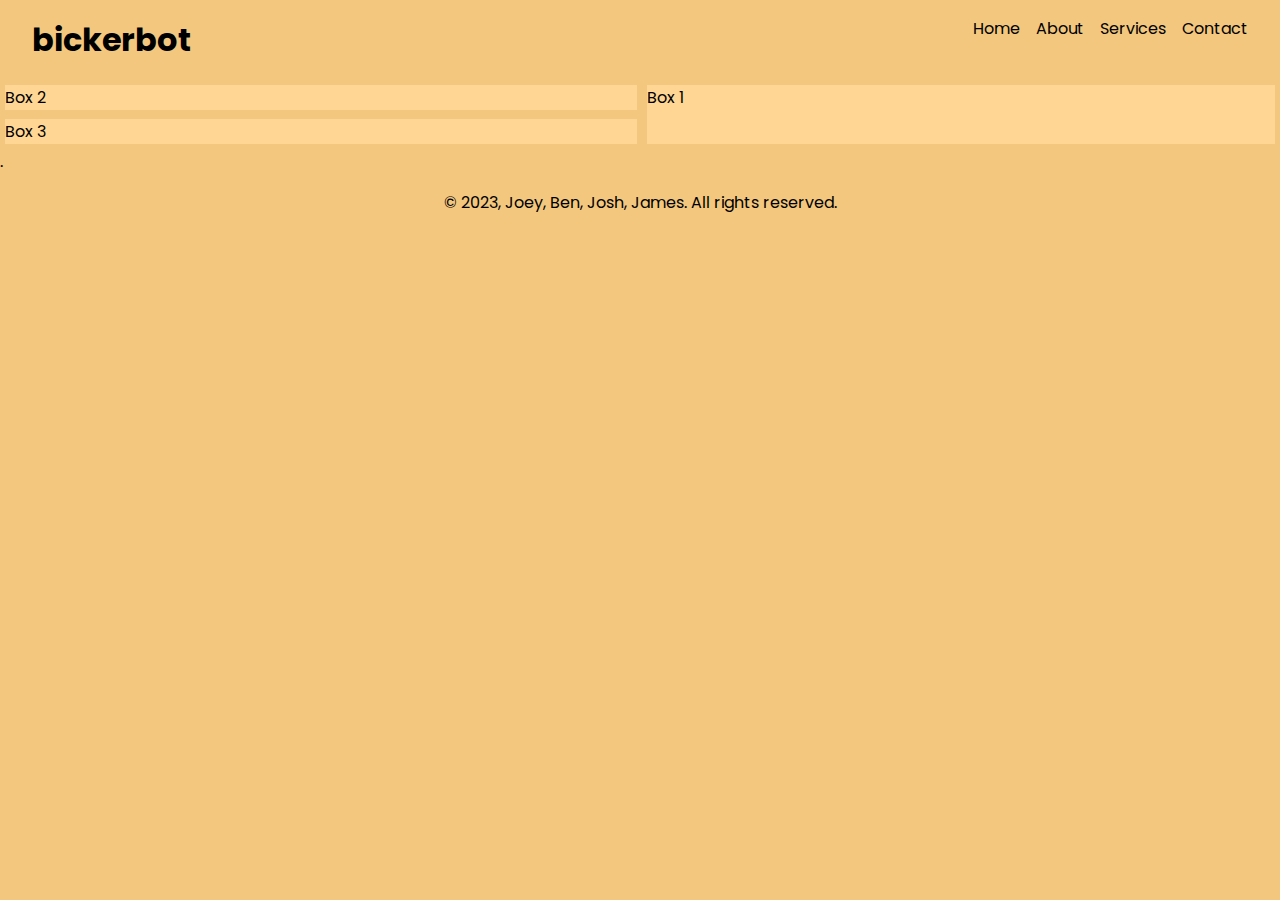
==== index.html @ 31d16f30 "Basic Layout using Grid" ====
<!DOCTYPE html>
<html>
<head>
	<title>BickerBot</title>
	<meta charset="UTF-8">
	<meta name="viewport" content="width=device-width, initial-scale=1.0">
	<link rel="stylesheet" href="index.css">
    <link rel="preconnect" href="https://fonts.googleapis.com">
<link rel="preconnect" href="https://fonts.gstatic.com" crossorigin>
<link href="https://fonts.googleapis.com/css2?family=Poppins:ital,wght@0,100;0,200;0,300;0,400;0,500;0,600;0,700;0,800;0,900;1,100;1,200;1,300;1,400;1,500;1,600;1,700;1,800;1,900&display=swap" rel="stylesheet"> 
</head>
<body>
	<header>
		<nav>
            <ul id="nav1">
            <li><h1>bickerbot</h1></li>
        </ul>
			<ul id="nav2">
				<li><a href="#">Home</a></li>
				<li><a href="#">About</a></li>
				<li><a href="#">Services</a></li>
				<li><a href="#">Contact</a></li>
			</ul>
		</nav>
	</header>
	
	<main>
		<div class="container">
            <div class="boxes">
              <div class="box one">Box 1</div>
              <div class="box two">Box 2</div>
              <div class="box three">Box 3</div>
            </div>
            
        </div>
	</main>
    <div class="bickerContainer">
        .
    </div>
	
	<footer>
	
			<p>&copy; 2023, Joey, Ben, Josh, James. All rights reserved.</p>
			
		</div>
	</footer>

    
    <script src="index.js"></script>
</body>
</html>
---- index.css ----
:root{
    --background:#F3C77E;
    --main:##F3C77E;
    --light:#ffd693;
    --beige:#EEE9DA;
    
}

html, body {
    margin: 0;
    height: 100%;
}

body{
    
    background-color: var(--background);
    font-family: 'Poppins', sans-serif;
    
   


}
nav{
    background-color: var(--main);
    display: flex;
    justify-content: space-between ;
    
    padding: 1rem 2rem;
}
ul{
    display: flex;
    flex-direction: row;
    list-style: none;
    border: 0;
    margin: 0;
    padding: 0;

}

nav a {
    position: relative;
  }
  
  nav a::after {
    content: "";
    position: absolute;
    left: 0;
    bottom: 0;
    width: 0%;
    height: 2px;
    background-color: black;
    transition: width 0.3s ease-in-out;
  }
  
  nav a:hover::after {
    width: 100%;
  }

a{
    text-decoration: none;
    color: black
}

#nav1{
    align-items: right;
}

#nav2{
    display: flex;
    justify-content: space-between;
}
#nav2 > * {
    padding-left:  1rem;
    
}

h1{
    padding: 0;
    margin: 0;
}

.boxes{
    display: grid;
    grid-template-columns: 2;
    grid-template-rows: 2;
}

.box{
   background-color: var(--light);
   margin: 0.3rem;
}
.box.one{
    grid-column: 2/2;
    grid-row: span 3;
}
.box.two{
    grid-column: span 1;
}
.box.three{
    grid-column: span 1;
}

footer{
    text-align: center;
}
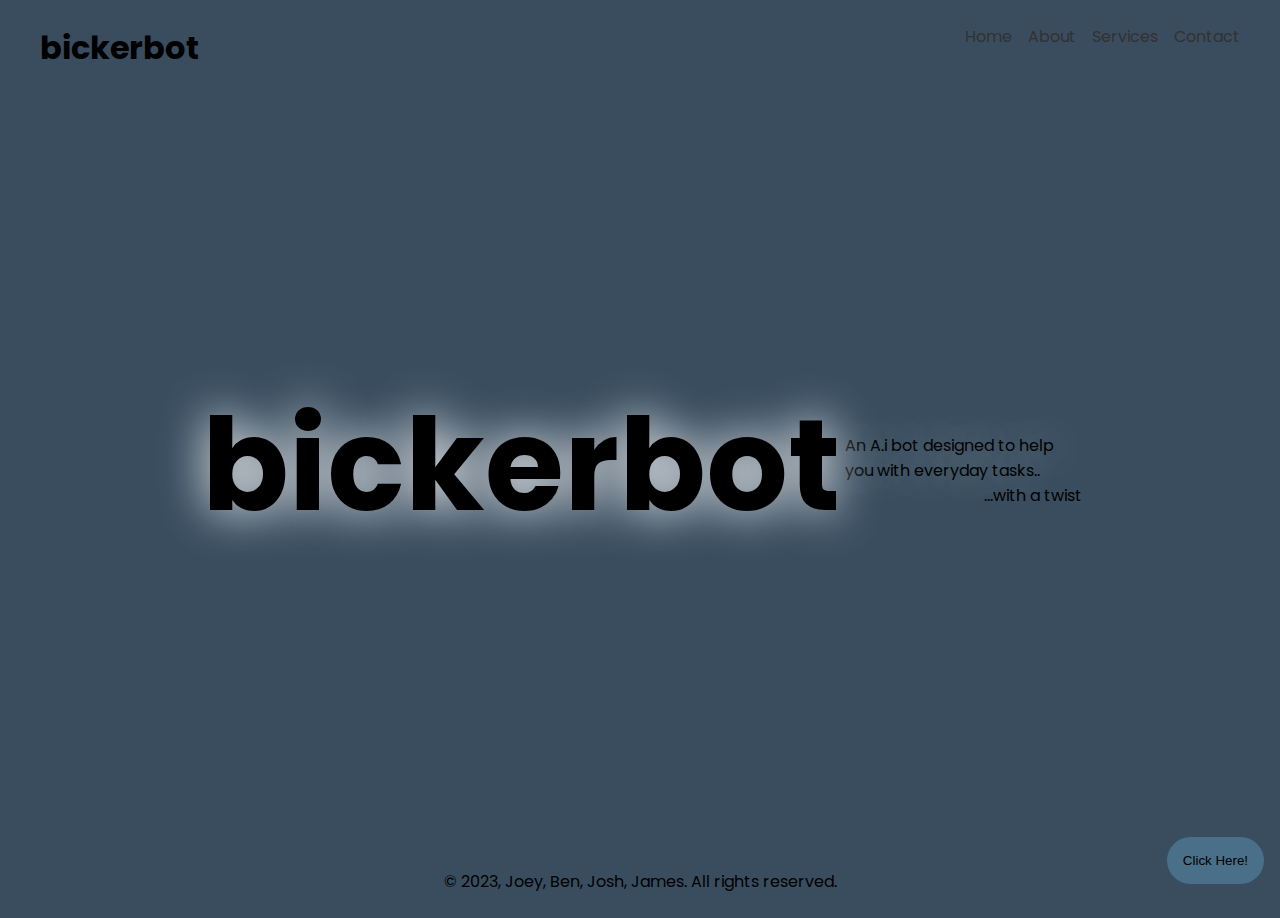
==== commit f78b33ea: "Added Basic Javascript" ====
--- a/index.html
+++ b/index.html
@@ -1,51 +1,74 @@
 <!DOCTYPE html>
-<html>
-<head>
-	<title>BickerBot</title>
-	<meta charset="UTF-8">
-	<meta name="viewport" content="width=device-width, initial-scale=1.0">
-	<link rel="stylesheet" href="index.css">
-    <link rel="preconnect" href="https://fonts.googleapis.com">
-<link rel="preconnect" href="https://fonts.gstatic.com" crossorigin>
-<link href="https://fonts.googleapis.com/css2?family=Poppins:ital,wght@0,100;0,200;0,300;0,400;0,500;0,600;0,700;0,800;0,900;1,100;1,200;1,300;1,400;1,500;1,600;1,700;1,800;1,900&display=swap" rel="stylesheet"> 
-</head>
-<body>
-	<header>
-		<nav>
-            <ul id="nav1">
-            <li><h1>bickerbot</h1></li>
+<html lang="en">
+  <head>
+    <title>BickerBot</title>
+    <meta charset="UTF-8" />
+    <meta name="viewport" content="width=device-width, initial-scale=1.0" />
+    <link rel="stylesheet" href="index.css" />
+    <link rel="preconnect" href="https://fonts.googleapis.com" />
+    <link rel="preconnect" href="https://fonts.gstatic.com" crossorigin />
+    <link
+      href="https://fonts.googleapis.com/css2?family=Poppins:ital,wght@0,100;0,200;0,300;0,400;0,500;0,600;0,700;0,800;0,900;1,100;1,200;1,300;1,400;1,500;1,600;1,700;1,800;1,900&display=swap"
+      rel="stylesheet"
+    />
+  </head>
+  <body>
+    <header>
+      <nav>
+        <ul id="nav1">
+          <li><h1>bickerbot</h1></li>
         </ul>
-			<ul id="nav2">
-				<li><a href="#">Home</a></li>
-				<li><a href="#">About</a></li>
-				<li><a href="#">Services</a></li>
-				<li><a href="#">Contact</a></li>
-			</ul>
-		</nav>
-	</header>
-	
-	<main>
-		<div class="container">
-            <div class="boxes">
-              <div class="box one">Box 1</div>
-              <div class="box two">Box 2</div>
-              <div class="box three">Box 3</div>
-            </div>
-            
+        <ul id="nav2">
+          <li><a href="#">Home</a></li>
+          <li><a href="#">About</a></li>
+          <li><a href="#">Services</a></li>
+          <li><a href="#">Contact</a></li>
+        </ul>
+      </nav>
+    </header>
+
+    <main>
+      <div class="container">
+        <div class="boxes">
+          <div class="box one">
+            <p id="shadow">
+              An A.i bot designed to help you with everyday tasks..
+            </p>
+
+            <p id="shadow2">...with a twist</p>
+          </div>
+          <div class="box two"><h1 id="shadow">bickerbot</h1></div>
+          <div class="box three">
+            <button id="bickerButton" onclick="displayChatBot()">
+              Click Here!
+            </button>
+          </div>
         </div>
-	</main>
-    <div class="bickerContainer">
-        .
-    </div>
-	
-	<footer>
-	
-			<p>&copy; 2023, Joey, Ben, Josh, James. All rights reserved.</p>
-			
-		</div>
-	</footer>
+      </div>
+      <div id="bicker">
+        <div class="bicker nav">
+          <button><a href="">X</a></button>
+        </div>
+        <div class="bicker-container">
+          <form id="bicker-information">
+            <for id="name">Name</for>
+            <input type="text" id="name" placeholder="John Smith" required />
+            <for id="email">Email</for>
+            <input
+              type="email"
+              id="email"
+              placeholder="Enter your email..."
+              required
+            />
+            <button type="submit" id="submit">Submit</button>
+          </form>
+        </div>
+      </div>
+    </main>
 
-    
-    <script src="index.js"></script>
-</body>
+    <footer>
+      <p>&copy; 2023, Joey, Ben, Josh, James. All rights reserved.</p>
+    </footer>
+    <script src="./index.js"></script>
+  </body>
 </html>
--- a/index.css
+++ b/index.css
@@ -1,105 +1,183 @@
-:root{
-    --background:#F3C77E;
-    --main:##F3C77E;
-    --light:#ffd693;
-    --beige:#EEE9DA;
-    
+:root {
+  --background: #394d5f;
+  --main: #4a6f89;
+  --light: #ffd693;
+  --beige: #eee9da;
 }
 
-html, body {
-    margin: 0;
-    height: 100%;
+body {
+  background-color: var(--background);
+  font-family: "Poppins", sans-serif;
+
+  display: flex;
+  flex-direction: column;
 }
+nav {
+  background-color: var(--background);
+  display: flex;
+  justify-content: space-between;
 
-body{
-    
-    background-color: var(--background);
-    font-family: 'Poppins', sans-serif;
-    
-   
-
-
+  padding: 1rem 2rem;
 }
-nav{
-    background-color: var(--main);
-    display: flex;
-    justify-content: space-between ;
-    
-    padding: 1rem 2rem;
-}
-ul{
-    display: flex;
-    flex-direction: row;
-    list-style: none;
-    border: 0;
-    margin: 0;
-    padding: 0;
-
+ul {
+  display: flex;
+  flex-direction: row;
+  list-style: none;
+  border: 0;
+  margin: 0;
+  padding: 0;
 }
 
 nav a {
-    position: relative;
-  }
-  
-  nav a::after {
-    content: "";
-    position: absolute;
-    left: 0;
-    bottom: 0;
-    width: 0%;
-    height: 2px;
-    background-color: black;
-    transition: width 0.3s ease-in-out;
-  }
-  
-  nav a:hover::after {
-    width: 100%;
-  }
-
-a{
-    text-decoration: none;
-    color: black
+  position: relative;
 }
 
-#nav1{
-    align-items: right;
+nav a::after {
+  content: "";
+  position: absolute;
+  left: 0;
+  bottom: 0;
+  width: 0%;
+  height: 2px;
+  background-color: black;
+  transition: width 0.3s ease-in-out;
 }
 
-#nav2{
-    display: flex;
-    justify-content: space-between;
+nav a:hover::after {
+  width: 100%;
+}
+
+a {
+  text-decoration: none;
+  color: rgb(51, 49, 49);
+}
+
+#nav1 {
+  align-items: right;
+}
+
+#nav2 {
+  display: flex;
+  justify-content: space-between;
 }
 #nav2 > * {
-    padding-left:  1rem;
-    
+  padding-left: 1rem;
 }
 
-h1{
-    padding: 0;
-    margin: 0;
+h1 {
+  padding: 0;
+  margin: 0;
+}
+.container {
+  display: flex;
+  flex-direction: column;
+  align-items: center;
+  justify-content: center;
+  height: 85vh;
+}
+.boxes {
+  display: grid;
+  align-self: center;
+  grid-template-columns: 2;
+  grid-template-rows: 2;
+
+  width: 70%;
 }
 
-.boxes{
-    display: grid;
-    grid-template-columns: 2;
-    grid-template-rows: 2;
+.box {
+  /* background-color: var(--light); */
+  margin: 0.3rem;
+}
+.box.one {
+  grid-column: 2/2;
+  grid-row: span 3;
+  padding: 0;
+  margin: 0;
+  display: flex;
+  justify-content: center;
+
+  flex-direction: column;
+}
+.box.two {
+  grid-column: span 1;
+  font-size: 4rem;
+}
+.box.three {
+  grid-column: span 1;
+  font-size: 0.9rem;
 }
 
-.box{
-   background-color: var(--light);
-   margin: 0.3rem;
-}
-.box.one{
-    grid-column: 2/2;
-    grid-row: span 3;
-}
-.box.two{
-    grid-column: span 1;
-}
-.box.three{
-    grid-column: span 1;
+footer {
+  text-align: center;
 }
 
-footer{
-    text-align: center;
-}+#bickerButton {
+  background-color: var(--main);
+  border: none;
+  padding: 1rem 1rem;
+  border-radius: 30px;
+  position: absolute;
+  right: 0;
+  bottom: 0;
+  margin-right: 1rem;
+  margin-bottom: 1rem;
+}
+#bickerButton:hover {
+  transform: translateY(3px);
+  box-shadow: 0 0 12px 5px var(--main), 0 0 10px 7px #ffffff;
+}
+
+#shadow {
+  text-shadow: 0 0 48px rgb(255, 255, 255);
+  padding: 0;
+  margin: 0;
+  text-align: left;
+  vertical-align: middle;
+}
+
+#shadow2 {
+  text-shadow: 0 0 1200px rgb(209, 209, 209);
+  vertical-align: middle;
+  margin: 0;
+  text-align: right;
+}
+hr {
+  width: 0;
+}
+
+#bicker {
+  display: none;
+  position: fixed;
+  bottom: 0;
+  right: 0;
+  margin-right: 1rem;
+  margin-bottom: 1rem;
+  background-color: #2e4050;
+  border-radius: 8px;
+  border: solid black 3px;
+  z-index: 10;
+}
+
+.bicker-container {
+}
+
+#bicker-information {
+  font-size: 1rem;
+  display: flex;
+  flex-direction: column;
+}
+#bicker-information > input {
+  border-radius: 1rem;
+}
+
+#submit {
+  margin: 1rem;
+}
+
+#name {
+  font-size: 1rem;
+}
+
+#email {
+  font-size: 1rem;
+}
